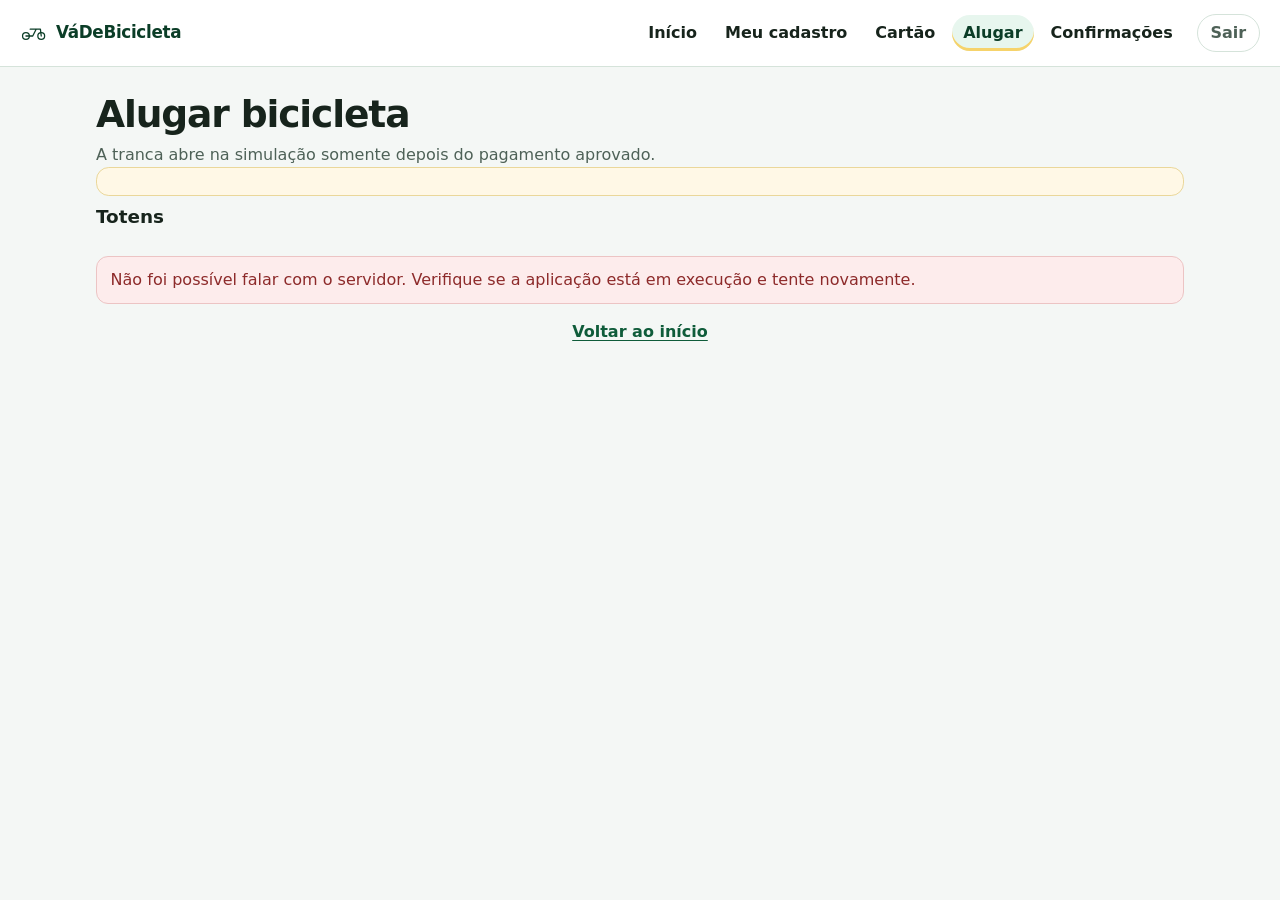
==== src/main/resources/static/alugar.html @ f094f6a3 "Implementa prototipo das sprints 1 e 2 do SCB" ====
<!DOCTYPE html>
<html lang="pt-BR">
<head>
	<meta charset="UTF-8">
	<meta name="viewport" content="width=device-width, initial-scale=1">
	<title>Alugar bicicleta — VáDeBicicleta</title>
	<link rel="stylesheet" href="style.css">
</head>
<body>
	<a class="pular" href="#conteudo">Ir para o conteúdo</a>
	<header class="topo">
		<a class="marca" href="inicio.html">
			<svg class="icone" viewBox="0 0 64 40" aria-hidden="true">
				<g fill="none" stroke="currentColor" stroke-width="3" stroke-linecap="round" stroke-linejoin="round">
					<circle cx="14" cy="28" r="8"></circle>
					<circle cx="50" cy="28" r="8"></circle>
					<path d="M14 28h16l8-16h10M30 28l8-16M24 12h14M48 12l2 16"></path>
				</g>
			</svg>
			<span>VáDeBicicleta</span>
		</a>
		<input id="abrir-menu" class="abrir-menu" type="checkbox">
		<label for="abrir-menu" class="menu-botao">Menu</label>
		<nav class="nav-principal" aria-label="Principal">
			<a href="inicio.html">Início</a>
			<a href="editar.html">Meu cadastro</a>
			<a href="cartao.html">Cartão</a>
			<a href="alugar.html" aria-current="page">Alugar</a>
			<a href="confirmacoes.html">Confirmações</a>
		</nav>
		<button id="botao-sair" class="botao-sair" type="button">Sair</button>
	</header>
	<main class="conteudo" id="conteudo">
		<h1>Alugar bicicleta</h1>
		<p class="etapa">A tranca abre na simulação somente depois do pagamento aprovado.</p>
		<section id="taxa" class="resumo-taxa" aria-live="polite">Carregando a taxa...</section>
		<h2>Totens</h2>
		<div id="totens" class="grade-totens"></div>
		<p id="mensagem-formulario" class="aviso" role="alert"></p>
		<form id="formulario-aluguel" class="conteudo-estreito" novalidate>
			<div id="resumo-confirmacao" class="resumo-taxa">O valor confirmado pelo sistema aparece aqui.</div>
			<div class="campo">
				<label for="numeroTranca">Número da tranca</label>
				<input id="numeroTranca" name="numeroTranca" type="text" maxlength="20" autocomplete="off" aria-describedby="ajuda-tranca tranca-escolhida erro-numeroTranca" required>
				<p id="tranca-escolhida" class="ajuda">Nenhuma tranca selecionada.</p>
				<p id="ajuda-tranca" class="ajuda">Toque em uma tranca da lista ou digite o número.</p>
				<p id="erro-numeroTranca" class="erro-campo" role="alert"></p>
			</div>
			<button id="botao-confirmar" type="submit">Confirmar aluguel</button>
		</form>
		<div id="resultado" class="resultado" role="status" hidden></div>
		<p class="acao-secundaria"><a href="inicio.html">Voltar ao início</a></p>
	</main>
	<script src="comum.js"></script>
	<script src="alugar.js"></script>
</body>
</html>
---- src/main/resources/static/style.css ----
/* Identidade: verde da bicicleta, fundo claro e amarelo só em avisos importantes. */

:root {
	--verde: #0f5c3a;
	--verde-escuro: #0b3d27;
	--verde-claro: #e7f6ee;
	--amarelo: #f6d36b;
	--amarelo-texto: #4e3b0c;
	--fundo: #f4f7f5;
	--branco: #ffffff;
	--texto: #17241c;
	--suave: #4e6157;
	--linha: #d5e3da;
	--erro: #8d2a2a;
	--erro-fundo: #fdecec;
	--sombra: 0 10px 28px rgba(15, 61, 39, 0.08);
	--raio: 1rem;
}

* {
	box-sizing: border-box;
}

html {
	overflow-x: hidden;
}

body {
	margin: 0;
	min-height: 100vh;
	font-family: "Segoe UI", system-ui, sans-serif;
	font-size: 1rem;
	line-height: 1.5;
	color: var(--texto);
	background: var(--fundo);
}

img,
svg {
	max-width: 100%;
	height: auto;
}

[hidden] {
	display: none !important;
}

.pular {
	position: absolute;
	left: 0.5rem;
	top: 0.5rem;
	transform: translateY(-150%);
	background: var(--branco);
	color: var(--verde-escuro);
	padding: 0.4rem 0.7rem;
	border-radius: 0.4rem;
	z-index: 3;
}

.pular:focus {
	transform: none;
}

a {
	color: var(--verde);
}

:focus {
	outline: 3px solid var(--verde);
	outline-offset: 2px;
}

.marca {
	display: inline-flex;
	align-items: center;
	gap: 0.55rem;
	color: var(--verde-escuro);
	font-weight: 800;
	text-decoration: none;
	letter-spacing: -0.02em;
}

.marca span {
	font-size: 1.05rem;
}

.icone {
	width: 1.7rem;
	height: 1.7rem;
	display: block;
	flex: 0 0 auto;
}

.topo {
	display: grid;
	grid-template-columns: 1fr auto auto;
	grid-template-areas: "marca menu sair" "nav nav nav";
	align-items: center;
	gap: 0.6rem 0.8rem;
	padding: 0.85rem 1rem;
	background: var(--branco);
	border-bottom: 1px solid var(--linha);
	position: sticky;
	top: 0;
	z-index: 2;
}

.topo .marca {
	grid-area: marca;
	min-width: 0;
}

.abrir-menu {
	position: absolute;
	width: 1px;
	height: 1px;
	margin: -1px;
	padding: 0;
	overflow: hidden;
	clip: rect(0, 0, 0, 0);
	border: 0;
}

.menu-botao {
	grid-area: menu;
	display: inline-flex;
	align-items: center;
	padding: 0.4rem 0.7rem;
	border: 1px solid var(--linha);
	border-radius: 999px;
	background: var(--branco);
	color: var(--texto);
	font-weight: 700;
	cursor: pointer;
}

.abrir-menu:focus + .menu-botao {
	outline: 3px solid var(--verde);
	outline-offset: 2px;
}

.nav-principal {
	grid-area: nav;
	display: none;
	flex-wrap: wrap;
	gap: 0.35rem;
}

.abrir-menu:checked ~ .nav-principal {
	display: flex;
}

.nav-principal a {
	display: inline-block;
	padding: 0.4rem 0.7rem;
	border-radius: 999px;
	color: var(--texto);
	text-decoration: none;
	font-weight: 650;
}

.nav-principal a[aria-current="page"] {
	background: var(--verde-claro);
	color: var(--verde-escuro);
	box-shadow: inset 0 -3px 0 var(--amarelo);
}

.botao-sair {
	grid-area: sair;
	width: auto;
	padding: 0.4rem 0.8rem;
	border: 1px solid var(--linha);
	border-radius: 999px;
	background: var(--branco);
	color: var(--suave);
	font-weight: 700;
	cursor: pointer;
}

.conteudo {
	width: min(68rem, calc(100% - 2rem));
	margin: 0 auto;
	padding: 1.4rem 0 3rem;
}

.conteudo-estreito {
	width: min(40rem, 100%);
}

h1,
h2,
p {
	overflow-wrap: anywhere;
}

h1 {
	margin: 0.2rem 0 0;
	font-size: clamp(1.7rem, 4vw, 2.35rem);
	line-height: 1.15;
	letter-spacing: -0.03em;
}

h2 {
	margin: 0 0 0.35rem;
	font-size: 1.15rem;
}

.etapa,
.ajuda,
.saudacao,
.texto-suave {
	margin: 0.45rem 0 0;
	color: var(--suave);
}

.saudacao {
	font-size: 1.05rem;
	color: var(--texto);
}

.aviso {
	min-height: 1.4rem;
	margin: 0.8rem 0 0;
}

.aviso:empty {
	margin: 0;
	min-height: 0;
}

body > .aviso:not(:empty) {
	width: min(68rem, calc(100% - 2rem));
	margin: 1rem auto;
}

.ok {
	color: var(--verde-escuro);
}

.erro {
	color: var(--erro);
}

.aviso.erro,
.aviso.ok {
	padding: 0.7rem 0.85rem;
	border-radius: 0.75rem;
	background: var(--branco);
}

.aviso.ok {
	border: 1px solid #b7e0c8;
}

.aviso.erro {
	border: 1px solid #ecc4c4;
	background: var(--erro-fundo);
}

.entrada-grade {
	display: grid;
	min-height: 100vh;
}

.apresentacao {
	padding: 1.5rem 1.25rem 1.8rem;
	background: var(--verde);
	color: #f4fff8;
}

.apresentacao .marca {
	color: #ffffff;
}

.apresentacao h1,
.apresentacao p {
	max-width: 28rem;
}

.apresentacao .chamada {
	margin: 1rem 0 0;
	font-size: clamp(1.6rem, 4vw, 2.3rem);
	line-height: 1.15;
	letter-spacing: -0.03em;
}

.ilustracao {
	display: block;
	width: min(22rem, 100%);
	margin-top: 1.2rem;
}

.painel-form {
	display: flex;
	align-items: center;
	padding: 1.5rem 1rem 2.5rem;
}

.cartao-form {
	width: min(32rem, 100%);
	margin: 0 auto;
}

form,
.cartao,
.resultado,
.simulacao,
.totem,
.atalho,
.vazio,
.aluguel-destaque {
	background: var(--branco);
	border: 1px solid var(--linha);
	border-radius: var(--raio);
	box-shadow: var(--sombra);
}

form {
	margin-top: 1rem;
	padding: 1.15rem;
}

.secao-form {
	margin: 0 0 0.4rem;
	padding: 0;
	border: 0;
}

.secao-form + .secao-form {
	margin-top: 0.8rem;
	padding-top: 0.8rem;
	border-top: 1px solid var(--linha);
}

legend {
	padding: 0;
	font-weight: 800;
}

.campo {
	margin: 0.8rem 0 0;
}

label,
.rotulo {
	display: block;
	margin-bottom: 0.3rem;
	font-weight: 700;
}

input,
select,
button {
	font: inherit;
	font-size: 1rem;
}

input,
select {
	width: 100%;
	padding: 0.7rem 0.75rem;
	border: 1px solid #b7c7bf;
	border-radius: 0.7rem;
	background: var(--branco);
	color: var(--texto);
}

#numeroTranca {
	font-size: 1.25rem;
	font-weight: 700;
	letter-spacing: 0.04em;
	border-width: 2px;
	border-color: var(--verde);
	background: #f8fffb;
}

[aria-invalid="true"] {
	border-color: var(--erro);
	background: #fff8f8;
}

button {
	border: 0;
	border-radius: 0.7rem;
	cursor: pointer;
}

form button[type="submit"],
.botao-principal {
	display: inline-block;
	width: 100%;
	margin-top: 0.9rem;
	padding: 0.8rem 1rem;
	background: var(--verde);
	color: #ffffff;
	font-weight: 800;
	text-align: center;
	text-decoration: none;
}

button:disabled {
	opacity: 0.65;
	cursor: wait;
}

.acao-secundaria {
	margin: 1rem 0 0;
	text-align: center;
}

.acao-secundaria a {
	font-weight: 800;
	text-underline-offset: 0.18em;
}

.erro-campo {
	min-height: 1.2rem;
	margin: 0.3rem 0 0;
	color: var(--erro);
}

.erro-campo:empty {
	min-height: 0;
	margin: 0;
}

.destaque {
	margin-top: 1rem;
	padding: 1.3rem;
	border-radius: var(--raio);
	background:
		linear-gradient(180deg, rgba(255, 255, 255, 0.2), rgba(255, 255, 255, 0)),
		var(--verde);
	color: #f4fff8;
	box-shadow: var(--sombra);
}

.destaque h1 {
	max-width: 18ch;
}

.destaque .botao-principal {
	width: auto;
	min-width: 14rem;
	margin-top: 1rem;
	background: var(--amarelo);
	color: var(--amarelo-texto);
}

.atalhos {
	display: grid;
	grid-template-columns: 1fr;
	gap: 0.8rem;
	margin-top: 1rem;
}

.atalho {
	display: flex;
	gap: 0.8rem;
	align-items: flex-start;
	padding: 0.95rem;
	color: inherit;
	text-decoration: none;
}

.atalho strong {
	display: block;
	color: var(--texto);
}

.atalho span {
	color: var(--suave);
}

.atalho .icone {
	padding: 0.35rem;
	border-radius: 0.7rem;
	background: var(--verde-claro);
	color: var(--verde);
}

.aluguel-destaque,
.vazio,
.resultado,
.simulacao {
	margin-top: 1rem;
	padding: 1rem;
}

.aluguel-destaque {
	border-left: 6px solid var(--amarelo);
}

dl {
	display: grid;
	grid-template-columns: minmax(7rem, 11rem) 1fr;
	gap: 0.35rem 0.8rem;
	margin: 0.6rem 0 0;
}

dt {
	color: var(--suave);
	font-weight: 700;
}

dd {
	margin: 0;
}

.vazio a,
.aluguel-destaque > a {
	display: inline-block;
	margin-top: 0.7rem;
	font-weight: 800;
}

.resumo-taxa {
	margin: 0 0 0.4rem;
	padding: 0.85rem 0.95rem;
	border-radius: 0.8rem;
	background: #fff8e6;
	border: 1px solid #ead79a;
	color: var(--amarelo-texto);
}

.resumo-taxa strong {
	display: block;
	color: var(--texto);
}

.grade-totens {
	display: grid;
	grid-template-columns: 1fr;
	gap: 0.9rem;
	margin-top: 0.8rem;
}

.totem {
	padding: 1rem;
}

.totem-topo {
	display: flex;
	flex-wrap: wrap;
	justify-content: space-between;
	gap: 0.4rem 1rem;
	align-items: baseline;
}

.disponibilidade {
	margin: 0;
	padding: 0.15rem 0.6rem;
	border-radius: 999px;
	background: var(--verde-claro);
	color: var(--verde-escuro);
	font-size: 0.85rem;
	font-weight: 800;
}

.trancas {
	display: flex;
	flex-wrap: wrap;
	gap: 0.45rem;
	margin-top: 0.8rem;
}

.trancas button {
	width: auto;
	min-width: 4.6rem;
	padding: 0.45rem 0.6rem;
	border: 1px solid var(--linha);
	background: var(--branco);
	color: var(--texto);
	font-weight: 750;
}

.trancas button[aria-pressed="true"] {
	border-color: #b0891e;
	background: var(--amarelo);
	color: var(--amarelo-texto);
}

.resultado.sucesso {
	border-color: #8ec9a8;
	background: var(--verde-claro);
}

.resultado.recusa {
	border-color: #e2b089;
	background: #fff4ea;
}

.resultado.indisponivel {
	border-color: #e0cb86;
	background: #fff8e6;
}

.resultado-rotulo {
	margin: 0;
	font-weight: 800;
}

.cartao-visual {
	max-width: 26rem;
	min-height: 10rem;
	margin-top: 1rem;
	padding: 1.15rem 1.25rem;
	border: 0;
	border-radius: 1.1rem;
	background: linear-gradient(150deg, #0b3d27, #1d7a4d);
	color: #f4fff8;
	box-shadow: var(--sombra);
}

.cartao-visual.vazio {
	border: 1px dashed var(--linha);
	background: var(--branco);
	color: var(--texto);
	box-shadow: none;
}

.selo {
	display: inline-block;
	margin: 0;
	padding: 0.12rem 0.55rem;
	border-radius: 999px;
	background: var(--amarelo);
	color: var(--amarelo-texto);
	font-size: 0.78rem;
	font-weight: 800;
}

.cartao-numero {
	margin: 1rem 0 0.3rem;
	font-size: 1.25rem;
	letter-spacing: 0.08em;
}

.opcao {
	display: flex;
	gap: 0.7rem;
	align-items: flex-start;
	margin: 0.55rem 0;
	padding: 0.75rem;
	border: 1px solid var(--linha);
	border-radius: 0.8rem;
	font-weight: 400;
	cursor: pointer;
}

.opcao input {
	width: auto;
	margin-top: 0.25rem;
}

.opcao:has(input:checked) {
	border-color: var(--verde);
	background: var(--verde-claro);
	box-shadow: inset 4px 0 0 var(--amarelo);
}

fieldset.escolha {
	margin: 0 0 0.5rem;
	padding: 0.2rem 0.2rem 0.4rem;
	border: 0;
}

.confirmacao p {
	white-space: pre-wrap;
}

@media (min-width: 800px) {
	.topo {
		grid-template-columns: auto 1fr auto;
		grid-template-areas: "marca nav sair";
		padding-inline: 1.25rem;
	}

	.menu-botao,
	.abrir-menu {
		display: none;
	}

	.nav-principal,
	.abrir-menu:checked ~ .nav-principal {
		display: flex;
		justify-content: flex-end;
	}

	.entrada-grade {
		grid-template-columns: 1.05fr 0.95fr;
	}

	.apresentacao {
		display: flex;
		flex-direction: column;
		justify-content: center;
		padding: 3rem;
	}

	.atalhos,
	.grade-totens {
		grid-template-columns: 1fr 1fr;
	}

	.atalhos {
		grid-template-columns: 1fr 1fr 1fr;
	}

	form button[type="submit"] {
		width: auto;
		min-width: 12rem;
	}

	.destaque .botao-principal {
		width: auto;
	}
}

@media (max-width: 420px) {
	dl {
		grid-template-columns: 1fr;
	}

	.destaque .botao-principal,
	form button[type="submit"] {
		width: 100%;
	}
}

@media (prefers-reduced-motion: reduce) {
	*,
	*::before,
	*::after {
		animation: none !important;
		transition: none !important;
	}
}
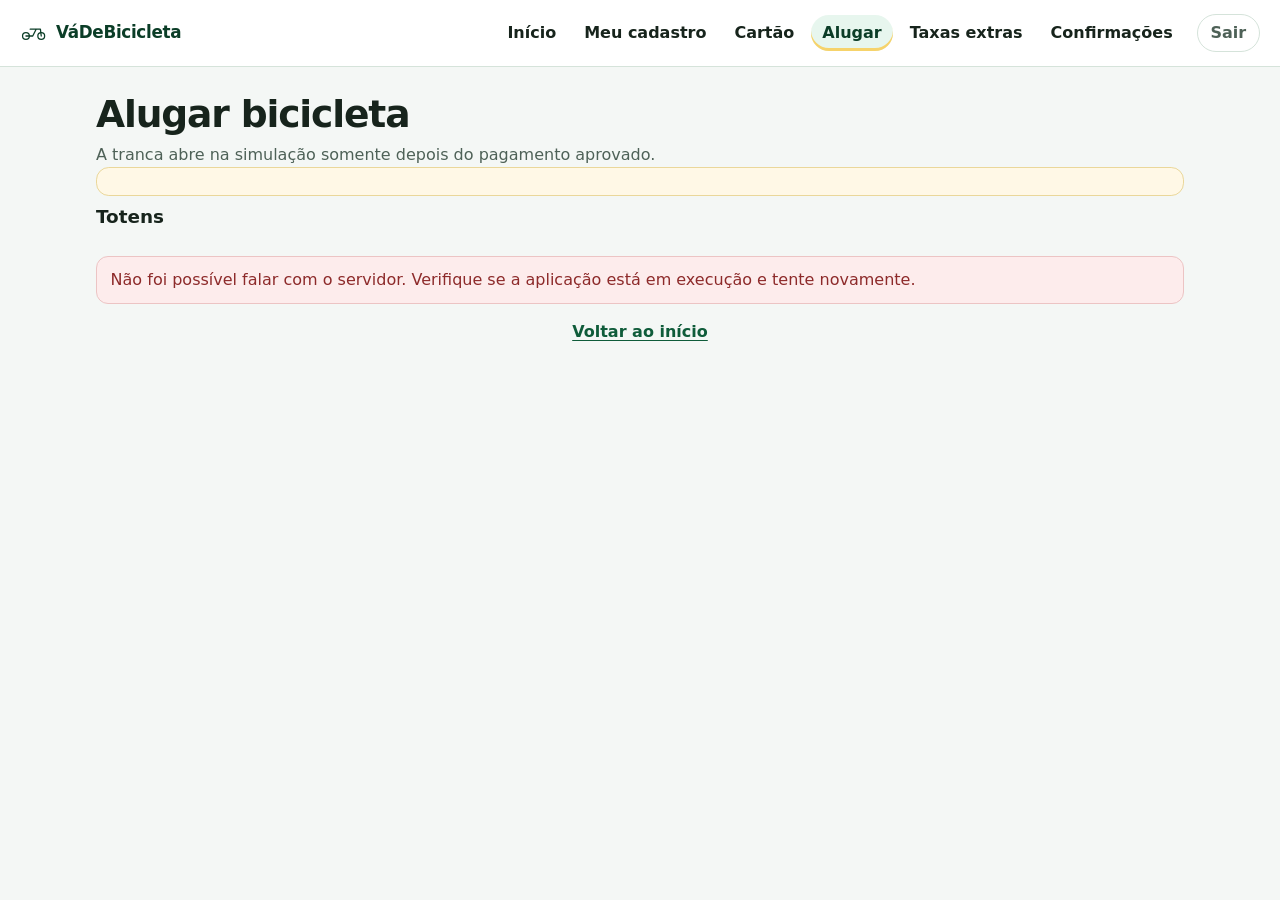
==== commit 10a291c7: "Implementa devolução, taxa extra e reprocessamento no SCB" ====
--- a/src/main/resources/static/alugar.html
+++ b/src/main/resources/static/alugar.html
@@ -26,6 +26,7 @@
 			<a href="editar.html">Meu cadastro</a>
 			<a href="cartao.html">Cartão</a>
 			<a href="alugar.html" aria-current="page">Alugar</a>
+			<a href="taxas.html">Taxas extras</a>
 			<a href="confirmacoes.html">Confirmações</a>
 		</nav>
 		<button id="botao-sair" class="botao-sair" type="button">Sair</button>
--- a/src/main/resources/static/style.css
+++ b/src/main/resources/static/style.css
@@ -365,7 +365,8 @@
 	color: var(--texto);
 }
 
-#numeroTranca {
+#numeroTranca,
+#rfid {
 	font-size: 1.25rem;
 	font-weight: 700;
 	letter-spacing: 0.04em;
@@ -401,6 +402,19 @@
 button:disabled {
 	opacity: 0.65;
 	cursor: wait;
+}
+
+.botao-pagar {
+	width: 100%;
+	margin-top: 0.9rem;
+	padding: 0.8rem 1rem;
+	background: var(--verde);
+	color: #ffffff;
+	font-weight: 800;
+}
+
+.resultado-pagamento {
+	margin-top: 0.8rem;
 }
 
 .acao-secundaria {
@@ -619,6 +633,10 @@
 	box-shadow: none;
 }
 
+.resultado .selo {
+	margin-top: 0.8rem;
+}
+
 .selo {
 	display: inline-block;
 	margin: 0;
